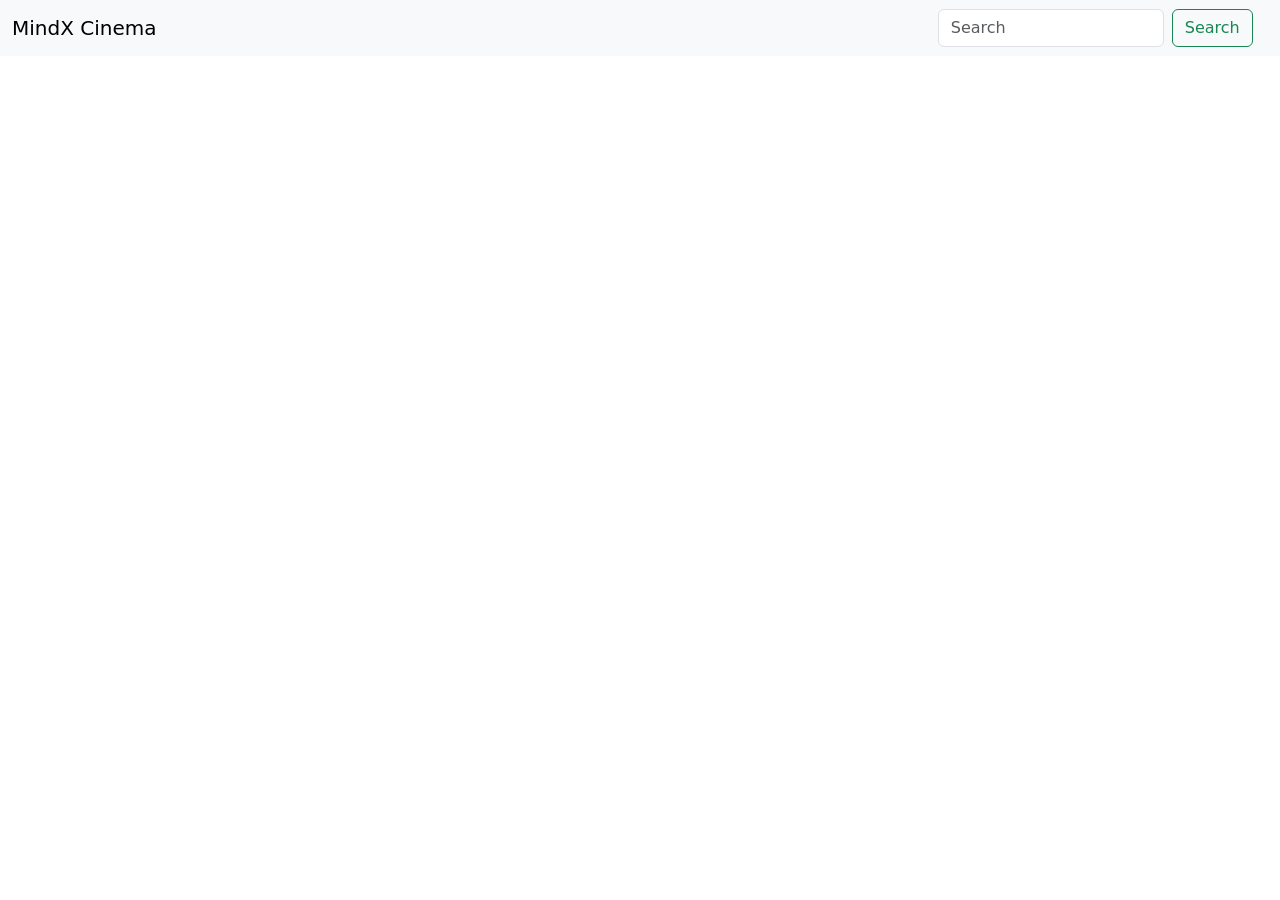
==== html/index.html @ bb7505f0 "up" ====
<!DOCTYPE html>
<html lang="en">

<head>
    <meta charset="UTF-8">
    <meta name="viewport" content="width=device-width, initial-scale=1.0">
    <title>Document</title>
    <link href="https://cdn.jsdelivr.net/npm/bootstrap@5.3.8/dist/css/bootstrap.min.css" rel="stylesheet"
        integrity="sha384-sRIl4kxILFvY47J16cr9ZwB07vP4J8+LH7qKQnuqkuIAvNWLzeN8tE5YBujZqJLB" crossorigin="anonymous">

</head>

<body>
    <nav class="navbar navbar-expand-lg bg-body-tertiary">
        <div class="container-fluid">
            <a class="navbar-brand" href="#" style="padding-right: 750px;">MindX Cinema</a>
            <button class="navbar-toggler" type="button" data-bs-toggle="collapse"
                data-bs-target="#navbarSupportedContent" aria-controls="navbarSupportedContent" aria-expanded="false"
                aria-label="Toggle navigation">
                <span class="navbar-toggler-icon"></span>
            </button>
            <form class="d-flex" role="search">
                <input class="form-control me-2" type="search" placeholder="Search" aria-label="Search" />
                <button class="btn btn-outline-success" type="submit">Search</button>
            </form>
            <a class="navbar-button" href="#"><img style="width: 30px; height: auto;" src="https://cdn-icons-png.flaticon.com/512/4400/4400629.png" alt=""></a>
        </div>
    </nav>


    <script src="https://cdn.jsdelivr.net/npm/bootstrap@5.3.8/dist/js/bootstrap.bundle.min.js"
        integrity="sha384-FKyoEForCGlyvwx9Hj09JcYn3nv7wiPVlz7YYwJrWVcXK/BmnVDxM+D2scQbITxI"
        crossorigin="anonymous"></script>

</body>

</html>
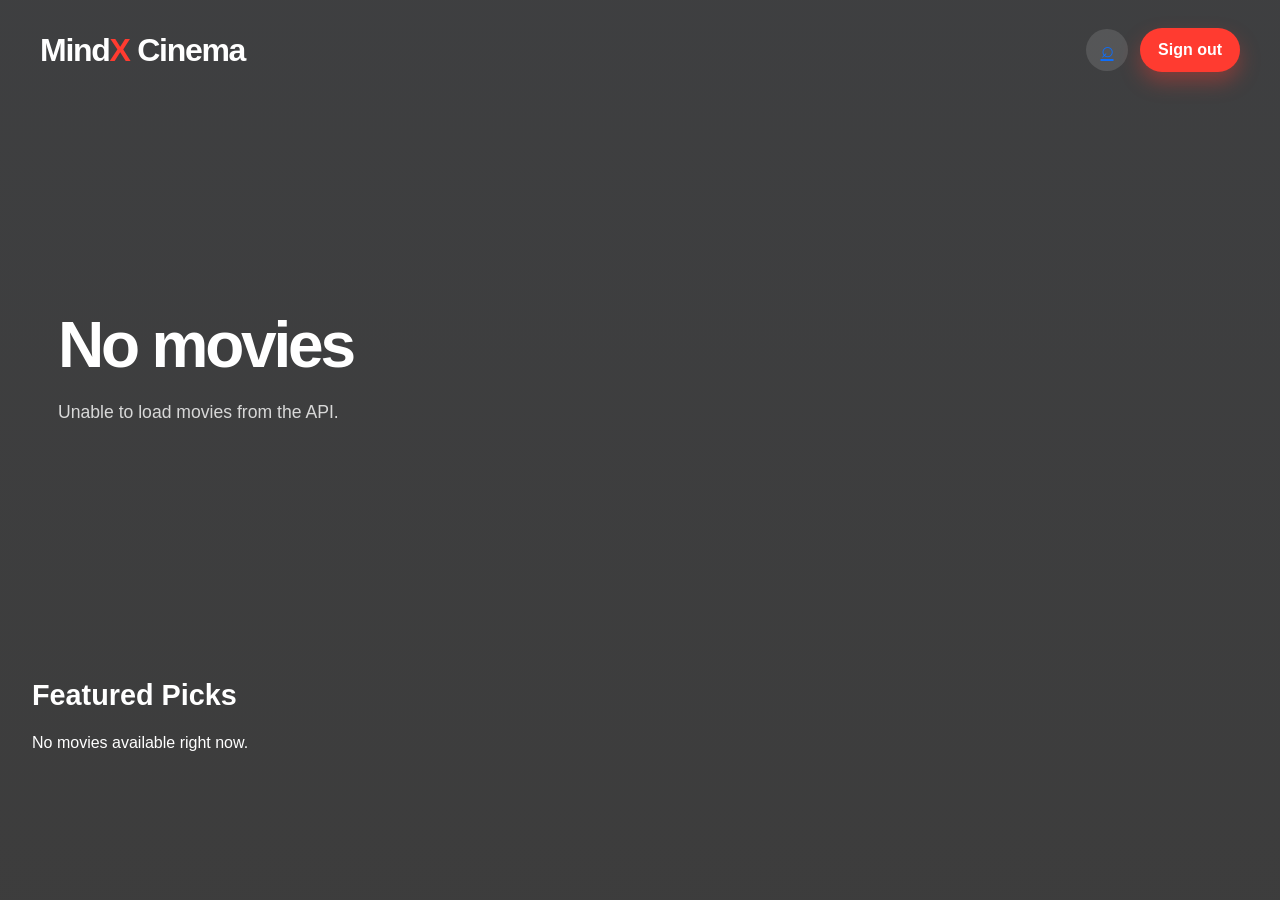
==== commit 7c446710: "save" ====
--- a/html/index.html
+++ b/html/index.html
@@ -4,34 +4,45 @@
 <head>
     <meta charset="UTF-8">
     <meta name="viewport" content="width=device-width, initial-scale=1.0">
-    <title>Document</title>
+    <title>MindX Cinema</title>
     <link href="https://cdn.jsdelivr.net/npm/bootstrap@5.3.8/dist/css/bootstrap.min.css" rel="stylesheet"
         integrity="sha384-sRIl4kxILFvY47J16cr9ZwB07vP4J8+LH7qKQnuqkuIAvNWLzeN8tE5YBujZqJLB" crossorigin="anonymous">
-
+    <link rel="stylesheet" href="../styles/home.css">
+    <link rel="stylesheet" href="https://vdk-viber-runtime-prod.bot.botpress.host/edge/webchat.css" />
+    <script src="https://vdk-viber-runtime-prod.bot.botpress.host/edge/webchat.js"></script>
+    <script>
+        fetch("https://vdk-viber-runtime-prod.bot.botpress.host/edge/bots/926633ce-0134-4896-9d2e-fcabe7be9bfd/config")
+            .then((res) => res.json())
+            .then(({ webchat }) =>
+                VdkEdgeWebchat.mount({ ...webchat, mode: "bubble", baseUrl: "https://vdk-viber-runtime-prod.bot.botpress.host", botId: "926633ce-0134-4896-9d2e-fcabe7be9bfd" })
+            )
+    </script>
 </head>
 
 <body>
-    <nav class="navbar navbar-expand-lg bg-body-tertiary">
-        <div class="container-fluid">
-            <a class="navbar-brand" href="#" style="padding-right: 750px;">MindX Cinema</a>
-            <button class="navbar-toggler" type="button" data-bs-toggle="collapse"
-                data-bs-target="#navbarSupportedContent" aria-controls="navbarSupportedContent" aria-expanded="false"
-                aria-label="Toggle navigation">
-                <span class="navbar-toggler-icon"></span>
-            </button>
-            <form class="d-flex" role="search">
-                <input class="form-control me-2" type="search" placeholder="Search" aria-label="Search" />
-                <button class="btn btn-outline-success" type="submit">Search</button>
-            </form>
-            <a class="navbar-button" href="#"><img style="width: 30px; height: auto;" src="https://cdn-icons-png.flaticon.com/512/4400/4400629.png" alt=""></a>
-        </div>
-    </nav>
+    <div class="page-shell">
+        <nav class="topbar">
+            <div class="brand">Mind<span>X</span> Cinema</div>
+            <div class="nav-actions">
+                <button class="icon-btn" aria-label="Search"><a href="search.html">⌕</a></button>
+                <button id="signOutBtn" class="sign-out-btn" type="button">Sign out</button>
+            </div>
+        </nav>
 
+        <main class="hero-page">
+            <section id="featuredMovie" class="featured-movie"></section>
+            <section class="movie-list-wrap">
+                <h2 class="section-title">Featured Picks</h2>
+                <div id="movieGrid" class="movie-grid"></div>
+            </section>
+        </main>
+    </div>
 
+    <script src="../scripts/config.js"></script>
+    <script src="../scripts/home.js"></script>
     <script src="https://cdn.jsdelivr.net/npm/bootstrap@5.3.8/dist/js/bootstrap.bundle.min.js"
         integrity="sha384-FKyoEForCGlyvwx9Hj09JcYn3nv7wiPVlz7YYwJrWVcXK/BmnVDxM+D2scQbITxI"
         crossorigin="anonymous"></script>
-
 </body>
 
 </html>
--- a/styles/home.css
+++ b/styles/home.css
@@ -0,0 +1,231 @@
+* {
+  box-sizing: border-box;
+}
+
+body {
+  margin: 0;
+  min-height: 100vh;
+  font-family: Arial, Helvetica, sans-serif;
+  background: linear-gradient(180deg, rgba(8, 9, 11, 0.78), rgba(18, 18, 18, 0.82)),
+    url('https://images.unsplash.com/photo-1517604931442-7e0c8ed2963c?auto=format&fit=crop&w=1800&q=80') center/cover no-repeat fixed;
+  color: #fff;
+}
+
+.page-shell {
+  min-height: 100vh;
+  padding: 18px 32px 40px;
+}
+
+.topbar {
+  display: flex;
+  align-items: center;
+  justify-content: space-between;
+  padding: 8px 8px 20px;
+}
+
+.brand {
+  font-size: 2rem;
+  font-weight: 700;
+  letter-spacing: -0.04em;
+  color: #fff;
+}
+
+.brand span {
+  color: #ff3b30;
+}
+
+.nav-actions {
+  display: flex;
+  align-items: center;
+  gap: 12px;
+}
+
+.icon-btn,
+.sign-out-btn {
+  display: inline-flex;
+  align-items: center;
+  justify-content: center;
+  border: none;
+  border-radius: 999px;
+  cursor: pointer;
+  transition: 0.2s ease;
+}
+
+.icon-btn {
+  width: 42px;
+  height: 42px;
+  background: rgba(255, 255, 255, 0.12);
+  color: #fff;
+  font-size: 1.4rem;
+}
+
+.sign-out-btn {
+  padding: 10px 18px;
+  background: #ff3b30;
+  color: #fff;
+  font-weight: 700;
+  box-shadow: 0 10px 20px rgba(255, 59, 48, 0.35);
+}
+
+.sign-out-btn:hover {
+  background: #e62d22;
+}
+
+.hero-page {
+  max-width: 1400px;
+  margin: 0 auto;
+}
+
+.featured-movie {
+  display: grid;
+  grid-template-columns: 1.3fr 0.9fr;
+  align-items: center;
+  gap: 36px;
+  min-height: 560px;
+  padding: 30px 10px 10px;
+}
+
+.featured-content {
+  max-width: 700px;
+  padding-left: 16px;
+}
+
+.featured-title {
+  margin: 0 0 22px;
+  font-size: clamp(2.8rem, 5vw, 5rem);
+  line-height: 0.98;
+  font-weight: 700;
+  letter-spacing: -0.05em;
+}
+
+.featured-summary {
+  max-width: 760px;
+  font-size: 1.1rem;
+  line-height: 1.6;
+  color: rgba(255, 255, 255, 0.8);
+  margin-bottom: 28px;
+}
+
+.featured-actions {
+  display: flex;
+  gap: 16px;
+  align-items: center;
+}
+
+.primary-btn,
+.secondary-btn {
+  display: inline-flex;
+  align-items: center;
+  justify-content: center;
+  gap: 8px;
+  min-width: 170px;
+  height: 52px;
+  border-radius: 999px;
+  border: 1px solid rgba(255,255,255,0.25);
+  font-weight: 600;
+  text-decoration: none;
+  cursor: pointer;
+}
+
+.primary-btn {
+  background: #fff;
+  color: #111;
+}
+
+.secondary-btn {
+  background: rgba(255,255,255,0.08);
+  color: #fff;
+}
+
+.poster-box {
+  display: flex;
+  justify-content: center;
+  align-items: center;
+}
+
+.poster-card {
+  width: min(100%, 420px);
+  aspect-ratio: 0.7;
+  border-radius: 22px;
+  background: linear-gradient(135deg, rgba(255,255,255,0.12), rgba(255,255,255,0.03));
+  border: 1px solid rgba(255,255,255,0.2);
+  box-shadow: 0 30px 60px rgba(0, 0, 0, 0.35);
+  display: flex;
+  align-items: center;
+  justify-content: center;
+  padding: 28px;
+  text-align: center;
+  color: #fff;
+}
+
+.poster-card h3 {
+  font-size: clamp(1.7rem, 2vw, 2.6rem);
+  line-height: 1.1;
+  margin: 0;
+  letter-spacing: -0.04em;
+}
+
+.movie-list-wrap {
+  margin-top: 24px;
+}
+
+.section-title {
+  font-size: 1.8rem;
+  margin: 0 0 18px;
+  font-weight: 700;
+}
+
+.movie-grid {
+  display: grid;
+  grid-template-columns: repeat(auto-fit, minmax(220px, 1fr));
+  gap: 22px;
+}
+
+.movie-card {
+  background: rgba(255,255,255,0.08);
+  border: 1px solid rgba(255,255,255,0.08);
+  border-radius: 16px;
+  padding: 15px;
+  min-height: 220px;
+  display: flex;
+  flex-direction: column;
+  justify-content: space-between;
+}
+
+.movie-card h3 {
+  font-size: 1.5rem;
+  margin: 0 0 10px;
+  line-height: 1.2;
+}
+
+.movie-card p {
+  margin: 0 0 10px;
+  color: rgba(255,255,255,0.75);
+  line-height: 1.5;
+}
+
+.movie-button {
+  margin-top: auto;
+  background: rgba(255,255,255,0.1);
+  color: white;
+  border: 1px solid rgba(255,255,255,0.2);
+  border-radius: 999px;
+  padding: 10px 16px;
+  font-weight: 600;
+  cursor: pointer;
+}
+
+@media (max-width: 900px) {
+  .featured-movie {
+    grid-template-columns: 1fr;
+    min-height: auto;
+  }
+
+  .featured-content {
+    padding-left: 0;
+  }
+
+  .brand {
+    font-size: 1.5rem;
+  }
+}
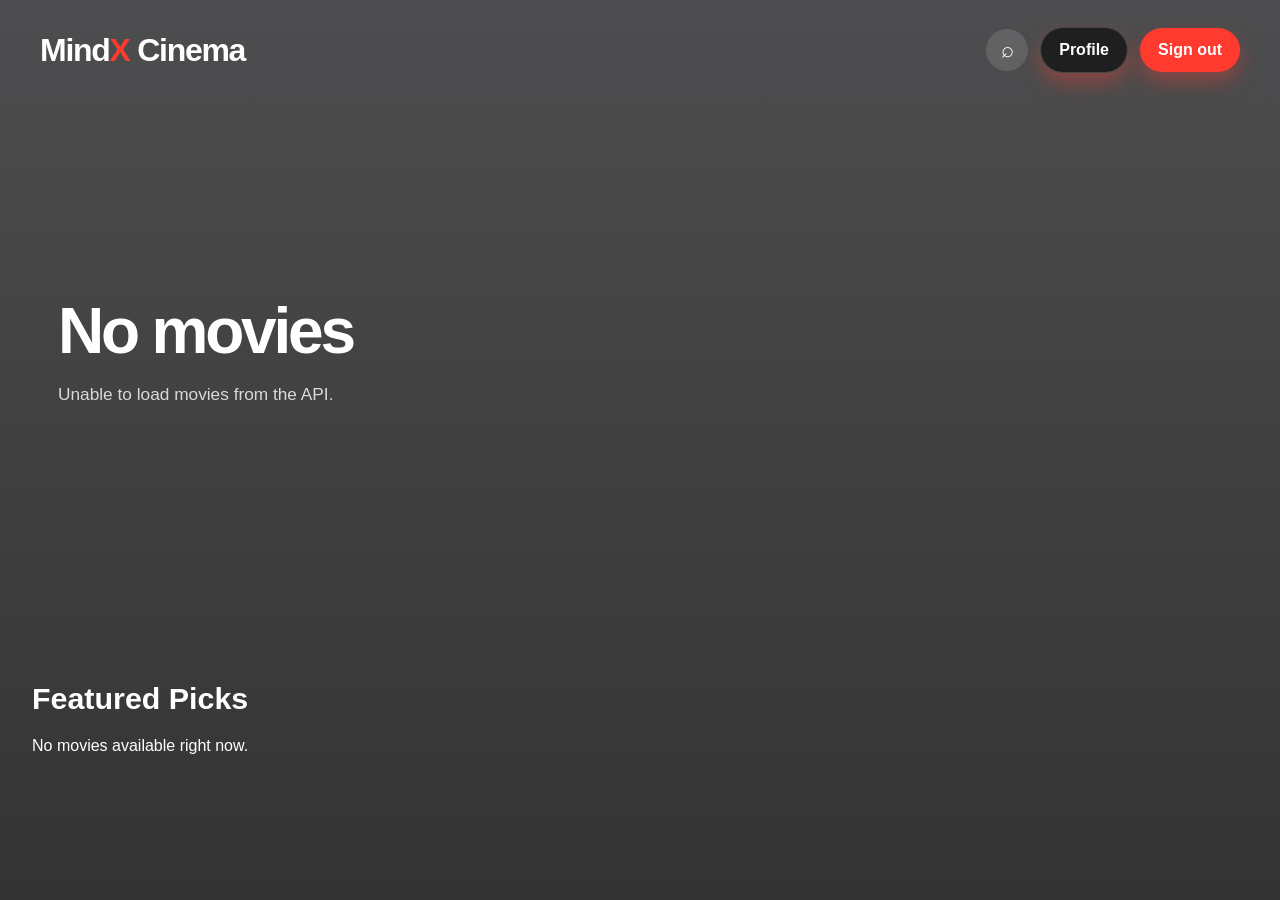
==== commit 13fd5d5a: "nov 14" ====
--- a/html/index.html
+++ b/html/index.html
@@ -25,6 +25,10 @@
             <div class="brand">Mind<span>X</span> Cinema</div>
             <div class="nav-actions">
                 <button class="icon-btn" aria-label="Search"><a href="search.html">⌕</a></button>
+                <img id="userAvatar" src="../assets/no-image.svg" alt="user avatar"
+                    style="width:42px;height:42px;border-radius:50%;object-fit:cover;border:2px solid rgba(255,255,255,0.2);display:none;cursor:pointer;" />
+                <button id="profileBtn" class="sign-out-btn" type="button"
+                    style="background:#1f1f1f; border:1px solid rgba(255,255,255,0.18);">Profile</button>
                 <button id="signOutBtn" class="sign-out-btn" type="button">Sign out</button>
             </div>
         </nav>
--- a/styles/home.css
+++ b/styles/home.css
@@ -6,7 +6,8 @@
   margin: 0;
   min-height: 100vh;
   font-family: Arial, Helvetica, sans-serif;
-  background: linear-gradient(180deg, rgba(8, 9, 11, 0.78), rgba(18, 18, 18, 0.82)),
+  background:
+    linear-gradient(180deg, rgba(8, 9, 11, 0.72), rgba(18, 18, 18, 0.86)),
     url('https://images.unsplash.com/photo-1517604931442-7e0c8ed2963c?auto=format&fit=crop&w=1800&q=80') center/cover no-repeat fixed;
   color: #fff;
 }
@@ -21,6 +22,8 @@
   align-items: center;
   justify-content: space-between;
   padding: 8px 8px 20px;
+  max-width: 1500px;
+  margin: 0 auto;
 }
 
 .brand {
@@ -59,6 +62,11 @@
   font-size: 1.4rem;
 }
 
+.icon-btn a {
+  color: inherit;
+  text-decoration: none;
+}
+
 .sign-out-btn {
   padding: 10px 18px;
   background: #ff3b30;
@@ -72,36 +80,36 @@
 }
 
 .hero-page {
-  max-width: 1400px;
+  max-width: 1500px;
   margin: 0 auto;
 }
 
 .featured-movie {
   display: grid;
-  grid-template-columns: 1.3fr 0.9fr;
-  align-items: center;
-  gap: 36px;
+  grid-template-columns: 1.2fr 0.8fr;
+  align-items: center;
+  gap: 30px;
   min-height: 560px;
-  padding: 30px 10px 10px;
+  padding: 10px 10px 20px;
 }
 
 .featured-content {
-  max-width: 700px;
+  max-width: 760px;
   padding-left: 16px;
 }
 
 .featured-title {
-  margin: 0 0 22px;
+  margin: 0 0 18px;
   font-size: clamp(2.8rem, 5vw, 5rem);
-  line-height: 0.98;
-  font-weight: 700;
+  line-height: 0.97;
+  font-weight: 800;
   letter-spacing: -0.05em;
 }
 
 .featured-summary {
   max-width: 760px;
-  font-size: 1.1rem;
-  line-height: 1.6;
+  font-size: 1.08rem;
+  line-height: 1.7;
   color: rgba(255, 255, 255, 0.8);
   margin-bottom: 28px;
 }
@@ -110,6 +118,7 @@
   display: flex;
   gap: 16px;
   align-items: center;
+  flex-wrap: wrap;
 }
 
 .primary-btn,
@@ -125,6 +134,13 @@
   font-weight: 600;
   text-decoration: none;
   cursor: pointer;
+  transition: transform 0.2s ease, opacity 0.2s ease;
+}
+
+.primary-btn:hover,
+.secondary-btn:hover,
+.movie-button:hover {
+  transform: translateY(-2px);
 }
 
 .primary-btn {
@@ -145,32 +161,27 @@
 
 .poster-card {
   width: min(100%, 420px);
-  aspect-ratio: 0.7;
-  border-radius: 22px;
-  background: linear-gradient(135deg, rgba(255,255,255,0.12), rgba(255,255,255,0.03));
-  border: 1px solid rgba(255,255,255,0.2);
-  box-shadow: 0 30px 60px rgba(0, 0, 0, 0.35);
-  display: flex;
-  align-items: center;
-  justify-content: center;
-  padding: 28px;
-  text-align: center;
-  color: #fff;
-}
-
-.poster-card h3 {
-  font-size: clamp(1.7rem, 2vw, 2.6rem);
-  line-height: 1.1;
-  margin: 0;
-  letter-spacing: -0.04em;
+  aspect-ratio: 2 / 3;
+  border-radius: 26px;
+  overflow: hidden;
+  border: 1px solid rgba(255,255,255,0.14);
+  box-shadow: 0 30px 60px rgba(0, 0, 0, 0.45);
+  background: rgba(255,255,255,0.04);
+}
+
+.poster-card img {
+  width: 100%;
+  height: 100%;
+  object-fit: cover;
+  display: block;
 }
 
 .movie-list-wrap {
-  margin-top: 24px;
+  margin-top: 26px;
 }
 
 .section-title {
-  font-size: 1.8rem;
+  font-size: 1.9rem;
   margin: 0 0 18px;
   font-weight: 700;
 }
@@ -182,18 +193,41 @@
 }
 
 .movie-card {
-  background: rgba(255,255,255,0.08);
+  background: rgba(255,255,255,0.07);
   border: 1px solid rgba(255,255,255,0.08);
-  border-radius: 16px;
-  padding: 15px;
-  min-height: 220px;
+  border-radius: 20px;
+  padding: 14px;
+  min-height: 310px;
   display: flex;
   flex-direction: column;
   justify-content: space-between;
+  transition: transform 0.2s ease, border-color 0.2s ease, box-shadow 0.2s ease;
+  overflow: hidden;
+}
+
+.movie-card:hover {
+  transform: translateY(-6px);
+  border-color: rgba(255,255,255,0.2);
+  box-shadow: 0 24px 40px rgba(0, 0, 0, 0.25);
+}
+
+.movie-poster-wrap {
+  border-radius: 14px;
+  overflow: hidden;
+  margin-bottom: 12px;
+  aspect-ratio: 2 / 3;
+  width: 100%;
+}
+
+.movie-poster-wrap img {
+  width: 100%;
+  height: 100%;
+  object-fit: cover;
+  display: block;
 }
 
 .movie-card h3 {
-  font-size: 1.5rem;
+  font-size: 1.35rem;
   margin: 0 0 10px;
   line-height: 1.2;
 }
@@ -202,6 +236,7 @@
   margin: 0 0 10px;
   color: rgba(255,255,255,0.75);
   line-height: 1.5;
+  font-size: 0.95rem;
 }
 
 .movie-button {
@@ -213,6 +248,7 @@
   padding: 10px 16px;
   font-weight: 600;
   cursor: pointer;
+  transition: transform 0.2s ease;
 }
 
 @media (max-width: 900px) {
@@ -223,6 +259,11 @@
 
   .featured-content {
     padding-left: 0;
+    text-align: center;
+  }
+
+  .featured-actions {
+    justify-content: center;
   }
 
   .brand {
